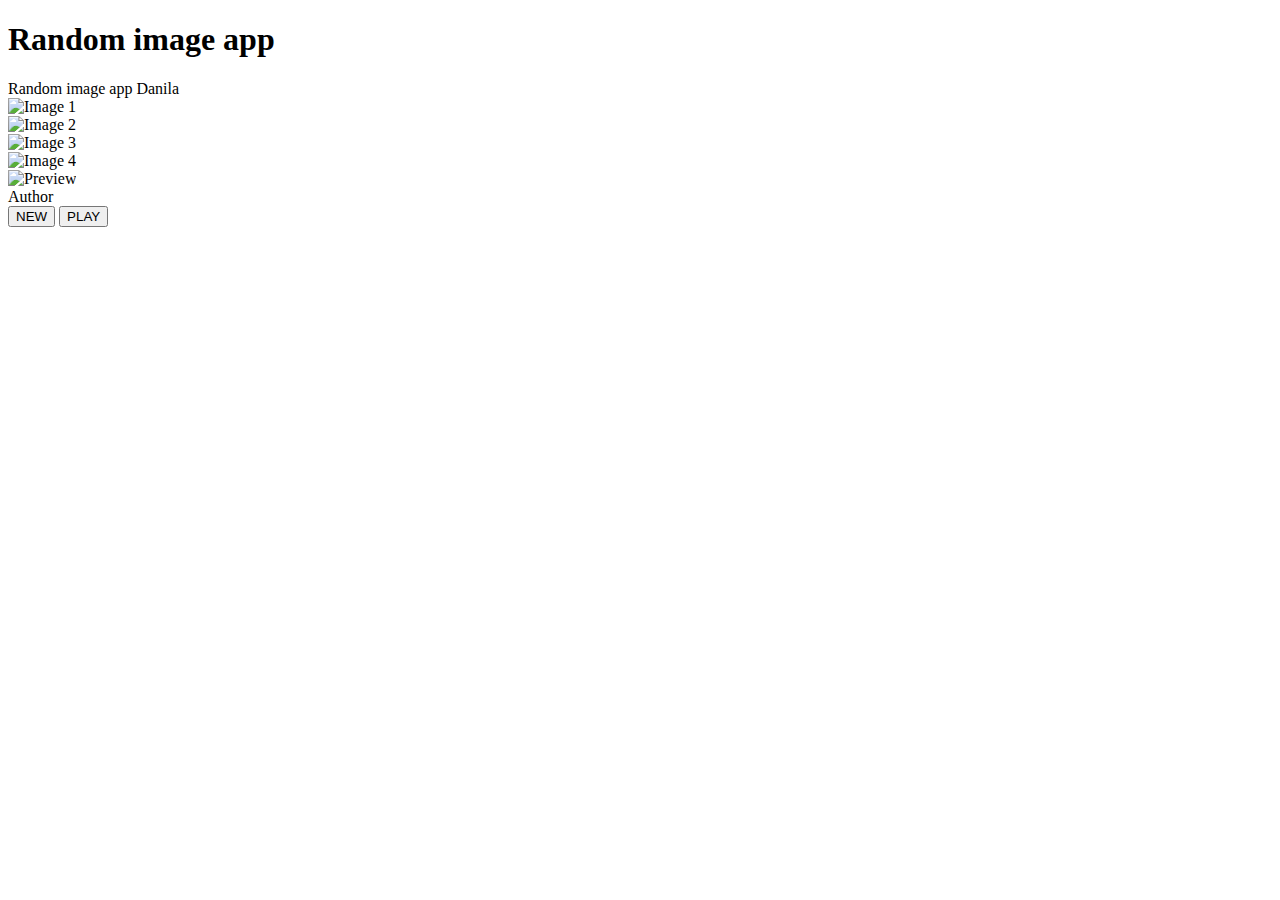
==== index.html @ da5c155f "new index.html" ====
<!DOCTYPE html>
<html lang="en">
<head>
    <title>Image Gallery</title>
    <link rel="stylesheet" href="./index.css" />
    <script src="./index.js" defer></script>
</head>
<body>
    <h1>Random image app</h1>
    <div class="footer">Random image app Danila</div>
    <div class="progress">
        <div class="bar" style="width: 100%;"></div>
    </div>
    <div class="container">
        <div class="thumb">
            <div data-index="0"><img src="" alt="Image 1" class="loading"></div>
            <div data-index="1"><img src="" alt="Image 2" class="loading"></div>
            <div data-index="2"><img src="" alt="Image 3" class="loading"></div>
            <div data-index="3"><img src="" alt="Image 4" class="loading"></div>
        </div>
        <div class="preview">
            <img src="" alt="Preview" class="loading">
            <div class="author">Author</div>
        </div>
        <div class="buttons">
            <button class="new">NEW</button>
            <button class="play">PLAY</button>
        </div>
    </div>
</body>
</html>

<script>

</script>
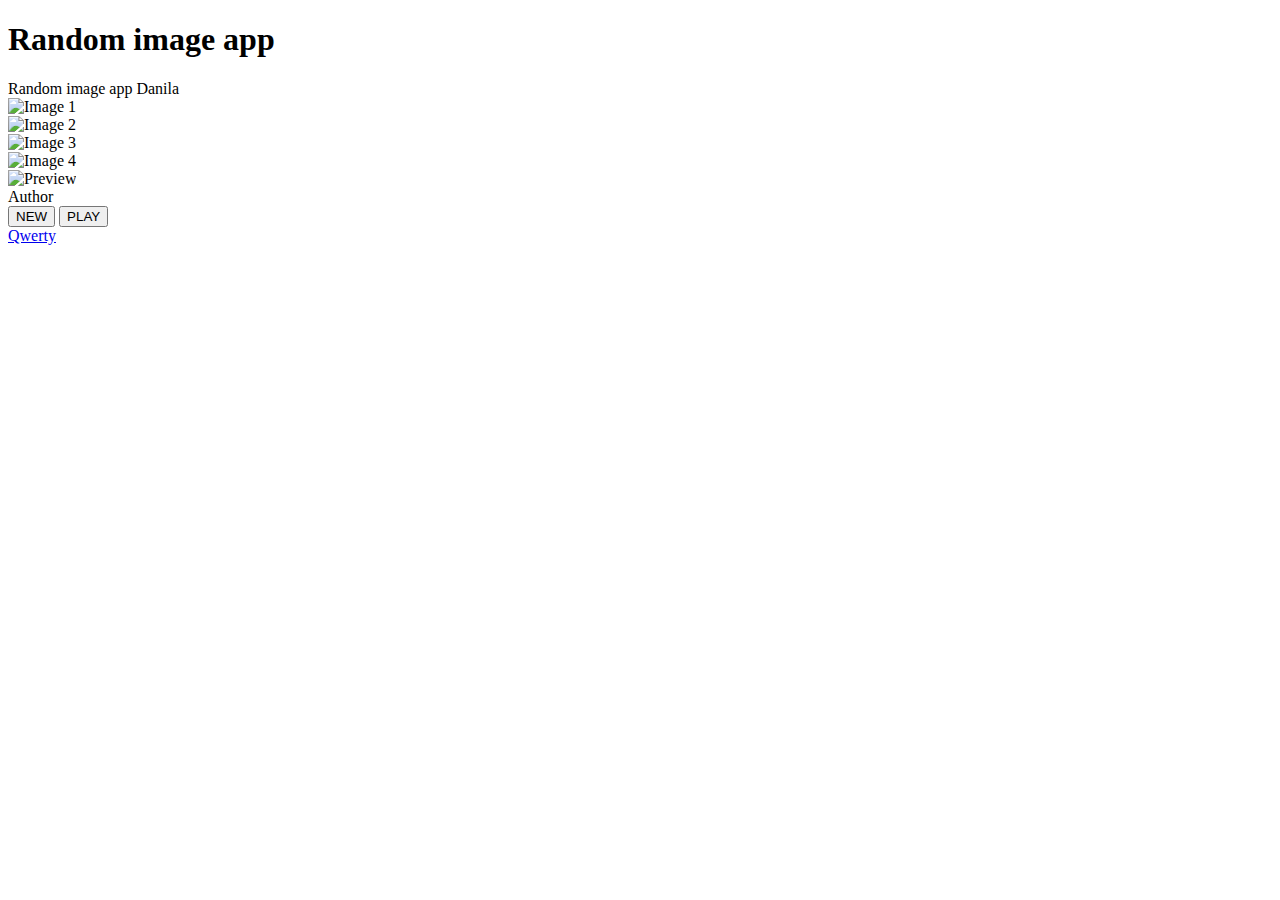
==== commit 02825a80: "add Qwerty link" ====
--- a/index.html
+++ b/index.html
@@ -27,6 +27,7 @@
             <button class="play">PLAY</button>
         </div>
     </div>
+    <a href="https://git-scm.com/book/en/v2/Getting-Started-First-Time-Git-Setup">Qwerty</a>
 </body>
 </html>
 
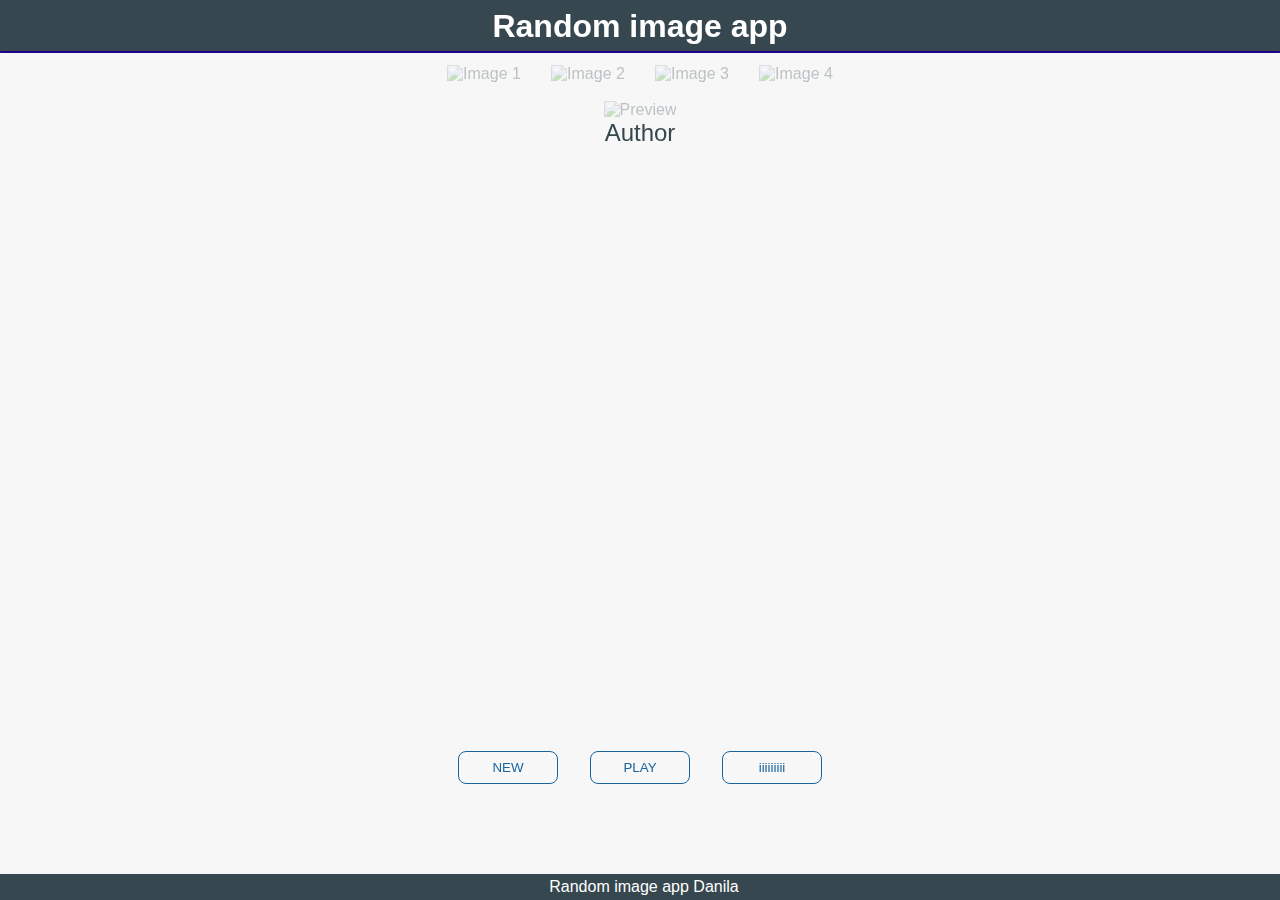
==== commit 59111566: "add link" ====
--- a/index.html
+++ b/index.html
@@ -25,6 +25,7 @@
         <div class="buttons">
             <button class="new">NEW</button>
             <button class="play">PLAY</button>
+            <button>iiiiiiiii</button>
         </div>
     </div>
     <a href="https://git-scm.com/book/en/v2/Getting-Started-First-Time-Git-Setup">Qwerty</a>
--- a/index.css
+++ b/index.css
@@ -0,0 +1,122 @@
+     
+  body {
+    margin: 0;
+    position: fixed;
+    top: 0;
+    left: 0;
+    bottom: 0;
+    right: 0;
+    display: flex;
+    flex-direction: column;
+    font-family: -apple-system, BlinkMacSystemFont, "Segoe UI", Roboto, Oxygen,
+      Ubuntu, Cantarell, "Open Sans", "Helvetica Neue", sans-serif;
+    color: #36474f;
+    background: #f7f7f7;
+  }
+  h1 {
+    background: #36474f;
+    padding: 8px;
+    margin: 0;
+    text-align: center;
+    color: white;
+  }
+  img {
+    transition: opacity 0.2s, 
+    box-shadow 0.2s;
+    box-shadow: 0px 0px 0px 0px #18649f;
+  }
+  .container {
+    padding: 8px;
+    flex-grow: 1;
+    display: flex;
+    flex-direction: column;
+  }
+  .footer {
+    background: #36474f;
+    position: fixed;
+    bottom: 0;
+    left: 0;
+    width: 100%;
+    color: white;
+    padding: 4px;
+    text-align: center;
+    font-family: -apple-system, BlinkMacSystemFont, "Segoe UI", Roboto, Oxygen, Ubuntu, Cantarell, "Open Sans", "Helvetica Neue", sans-serif;
+  }
+  
+  .thumb {
+    display: flex;
+    justify-content: center;
+    margin-bottom: 16px;
+    align-items: center;
+  }
+  .thumb div {
+    width: 25%;
+    max-width: 100px;
+    border: 2px solid transparent;
+    display: flex;
+    align-items: center;
+    justify-content: center;
+  }
+  .thumb img {
+    max-height: 60px;
+    max-width: 100%;
+  }
+  .preview {
+    flex-grow: 1;
+    max-height: 50vh;
+    display: flex;
+    flex-direction: column;
+    align-items: center;
+  }
+  .preview img {
+    max-width: 100%;
+    max-height: 100%;
+  }
+  div.selected img {
+    box-shadow: 0px 0px 10px 2px #18649f;
+  }
+  .author {
+    font-size: 24px;
+    text-align: center;
+  }
+  .loading {
+    opacity: 0.3;
+  }
+  .authorTitle {
+    color: #9aa3a7;
+    font-size: 10px;
+    margin-top: 8px;
+  }
+  .buttons {
+    display: flex;
+    align-items: center;
+    justify-content: center;
+    padding: 16px 0;
+    position: absolute; /* Позволяет разместить кнопки внизу */
+    bottom: 0; /* Прикрепляет кнопки к низу контейнера */
+    left: 0; /* Выравнивает кнопки по левому краю */
+    right: 0; /* Выравнивает кнопки по правому краю */
+    margin: 100px;
+}
+
+  button {
+    width: 100px;
+    border: 1px solid #18649f;
+    border-radius: 8px;
+    background: none;
+    padding: 8px 16px;
+    color: #18649f;
+    margin: 0 16px;
+    outline: none;
+  }
+  .progress {
+    width: 100%;
+    transform: translateY(-2px);
+  }
+  .bar {
+    height: 2px;
+    width: 100%;
+    background: #19058d;
+  
+    border-radius: 2px;
+  }